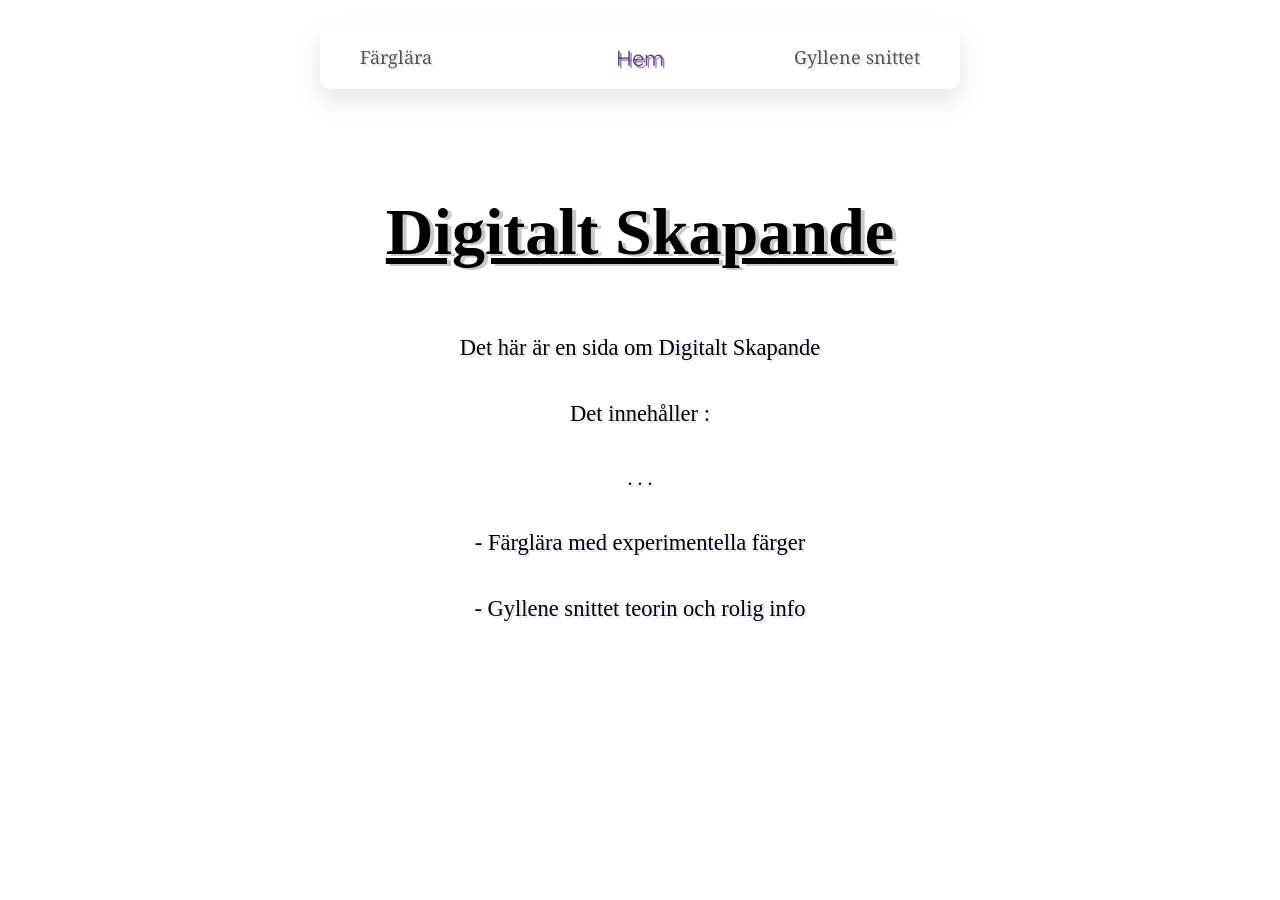
==== html/index.html @ 08d089ed "Jag gjorde README (ingenting gjort där ännu.) Fixade lite med automatiska tester, skydd mot XSS-angr" ====
<!doctype html>
<html lang="sv">
  <head>
    <!-- Google Fonts importerade -->
    <link rel="preconnect" href="https://fonts.googleapis.com" />
    <link rel="preconnect" href="https://fonts.gstatic.com" crossorigin />
    <link
      href="https://fonts.googleapis.com/css2?family=Noto+Serif:ital,wght@0,100..900;1,100..900&display=swap"
      rel="stylesheet"
    />

    <link rel="preconnect" href="https://fonts.googleapis.com" />
    <link rel="preconnect" href="https://fonts.gstatic.com" crossorigin />
    <link
      href="https://fonts.googleapis.com/css2?family=Cossette+Texte:wght@400;700&family=Noto+Serif:ital,wght@0,100..900;1,100..900&family=Quicksand:wght@300..700&display=swap"
      rel="stylesheet"
    />

    <meta charset="UTF-8" />
    <meta name="viewport" content="width=device-width, initial-scale=1.0" />
    <link rel="stylesheet" href="../css/style.css" />
    <title>Document</title>
  </head>
  <body>
    <header>
      <div class="rubrik">
        <h1>Digitalt Skapande</h1>
      </div>
      <div class="topnav" id="navbar">
        <!--centrerade länkar-->
        <div class="topnav-centered">
          <a href="index.html" class="active"
            ><b
              style="
                font-family: &quot;Quicksand&quot;, sans-serif;
                font-weight: 430;
              "
              >Hem</b
            ></a
          >
        </div>

        <!--länkar till vänster-->
        <a href="emotional.html" class="active">Färglära</a>

        <!--länkar till höger-->
        <div class="topnav-right">
          <a href="goldenspiral.html" class="active">Gyllene snittet</a>
        </div>
      </div>
    </header>

    <!--Är för innehållet, som texten. Och under är bilden för träden o länken till script-->
    <div class="content" id="innehåll">
      <p>Det här är en sida om Digitalt Skapande</p>
      <p>Det innehåller :</p>
      <p style="font-size: 20px">. . .</p>
      <p>- Färglära med experimentella färger</p>
      <p>- Gyllene snittet teorin och rolig info</p>
    </div>
    <script src="../javascript/script.js"></script>
    <footer>
      <div id="footerBild"></div>
    </footer>
  </body>
</html>
---- css/style.css ----
/* stylelint-disable selector-class-pattern, selector-id-pattern */

/* FÖR INDEX.HTML */
html,
body {
  margin: 0;
  padding: 0;
}

header {
  height: 70px;
}

/* navigation bar */
.topnav {
  max-width: 600px;
  margin: 25px auto;
  position: relative;
  background-color: rgb(255 255 255 / 30%);
  padding: 10px 20px;
  box-shadow: 0 12px 27px rgb(0 0 0 / 10%);
  border-radius: 10px;
  font-weight: 400;
  font-family: "Noto Serif", serif;
}

/* gör så att navigation bar är sticky (stannar på skärmen när man scrollar) */
#navbar {
  position: fixed;
  top: 0;
  left: 0;
  right: 0;
  transition: all 0.3s ease-in-out;
}

/* gör så att det ser snyggt och centrerat ut med all text */
.topnav-centered a {
  top: 50%;
  left: 50%;
  transform: translate(-50%, -50%);
  position: absolute;
}

/* ändrar på texten i nav bar men även transationen när tex-boxarna ändrar färg */
.topnav a {
  color: #525151;
  text-shadow: 2px 2px #e1ebe8;
  text-align: center;
  text-decoration: none;
  font-size: 18px;
  padding: 10px 20px;
  border-radius: 8px;
  transition: all 0.3s ease;
  display: inline-block;
}

/* ändrar på hover när man håller över, vilket bara ändrar färg på boxen runt texten och text-färgen */
.topnav a:hover {
  background-color: #f0f0f0;
  color: #000;
  text-shadow: 2px 2px #a272fc;
}

.active.active {
  text-shadow: 2px 2px #a272fc;
  font-size: 22px;
}

/* hjälper med att allt håller sig på sin plats */
.topnav-right {
  float: right;
}

/* anpassar nav-baren för mobil med annan resolution */
@media screen and (width <= 600px) {
  /* lägger allt på en rad */
  .topnav a {
    display: block;
  }

  /* fixar så att nav åt höger så att den och centreras */
  .topnav-right {
    float: none;
  }

  /* hjälper till så att allt är i ordning */
  .topnav-centered a {
    position: relative;
    left: 0;
    right: 0;
    transform: none;
  }

  header {
    height: 170px;
  }
}

/* Är för rubriken för hemsidan */
.rubrik {
  text-shadow: 4px 2px #c3ccc7;
  transition: all 0.3s ease;
  display: flex;
  justify-content: center;
  font-size: 3.67vh;
  padding: 150px;
  text-align: center;
  white-space: nowrap;
  text-decoration: underline;
}

/* Är för innehållet, alltså exempelvis texten */
.content {
  font-size: 2.5vh;
  transition: all 0.3s ease;
  padding-top: 25vh;
  padding-bottom: 15.3vh;
  text-align: center;
  flex: 1;
}

/* Också för innehållet men med lite mer olika ändringar. Som skugga, placering o transition */
#innehåll {
  transition: all 0.3s ease;
  margin: auto;
  text-shadow: 2px 2px #d7dafab7;
}

p {
  margin: 40px 0 10px;
}

/* Ändrar rubrik o texten osv så det är mobilanpassat */
@media screen and (width <= 600px) {
  .rubrik {
    transition: all 0.3s ease;
    font-size: 2.5vh;
    display: flex;
    padding: 170px;
    white-space: nowrap;
    position: relative;
    justify-content: center;
  }

  .content {
    transition: all 0.3s ease;
    padding-top: 12vh;
    padding-bottom: 17.6vh;
    white-space: nowrap;
    position: relative;
    justify-content: center;
  }
}

@media (width <= 920px) and (orientation: landscape) {
  #footerBild {
    display: none;
  }
}

/* Är Bildern för träden */
#footerBild {
  background-image: url("images/footerimage.jpg");
  height: 208px;
  background-size: 510px;
  position: fixed;
  bottom: 0;
  left: 0;
  width: 100%;
  background-position: bottom center;
}

/* FÖR EMOTIONAL.HTML */
/* Där det står något som content som finns över, men CT efter, är det bara specialiserat för COLOR THEORY (färglära) fliken */
/*Då filter, är själva ändringen på bilden. Inverted o grayscale och där under, är bara filter som ändrar på bildens färger */
.content-CT {
  font-size: 2.5vh;
  transition: all 0.3s ease;
  padding-top: 25vh;
  text-align: center;
}

.bild-CT {
  display: none;
  margin: auto;
  max-width: 100%;
  max-height: 400px;
  object-fit: contain;
}

.video-CT {
  /* IFALL en video skickas in, hamnar den i detta format */
  max-width: 100%;
  max-height: 400px;
  object-fit: contain;
  margin: auto;
}

/* Under är preferenser för knappen när man väljer att ladda upp en bild elr video */
.knapp-CT {
  background-color: #f0f0f0;
  color: #000;
  padding: 15px 16px;
  border-radius: 30px;
  border: none;
  font-size: large;
  font-family: "Courier New", Courier, monospace;
  text-shadow: 2px 2px #a272fc;
}

.knapp-CT::file-selector-button {
  background-color: #dfdfdf;
  color: rgb(0 0 0);
  padding: 8px 20px;
  border: none;
  border-radius: 10px;
  font-weight: 900;
  font-family: "Courier New", Courier, monospace;
  transition: all 0.3s ease;
}

.knapp-CT::file-selector-button:hover {
  background-color: #fff;
  color: #000;
  text-shadow: 2px 2px #a272fc;
  transition: all 0.3s ease;
}

.filter-CT {
  font-family: "Courier New", Courier, monospace;
  display: none;
  padding: 8px 20px;
  margin: auto;
  margin-top: 40px;
  background-color: #f5f3f3;
  color: #a272fc;
  border-style: dashed;
  border-radius: 20px;
  font-size: large;
  transition: all 0.3s ease;
}

.filter-CT:hover {
  transition: all 0.3s ease;
  background-color: #ada8a8;
  border-style: double;
}

.inverted {
  filter: invert(1);
}

.grayScale {
  filter: grayscale(1);
}

@media screen and (width <= 600px) {
  /* För mobilenheter */
  .bild-CT {
    transition: all 0.3s ease;
    width: 80%;
  }
}

/* stylelint-enable selector-class-pattern, selector-id-pattern */
/* Kommentaren över är för automatiska tester !! (finns också längst upp i filen) */
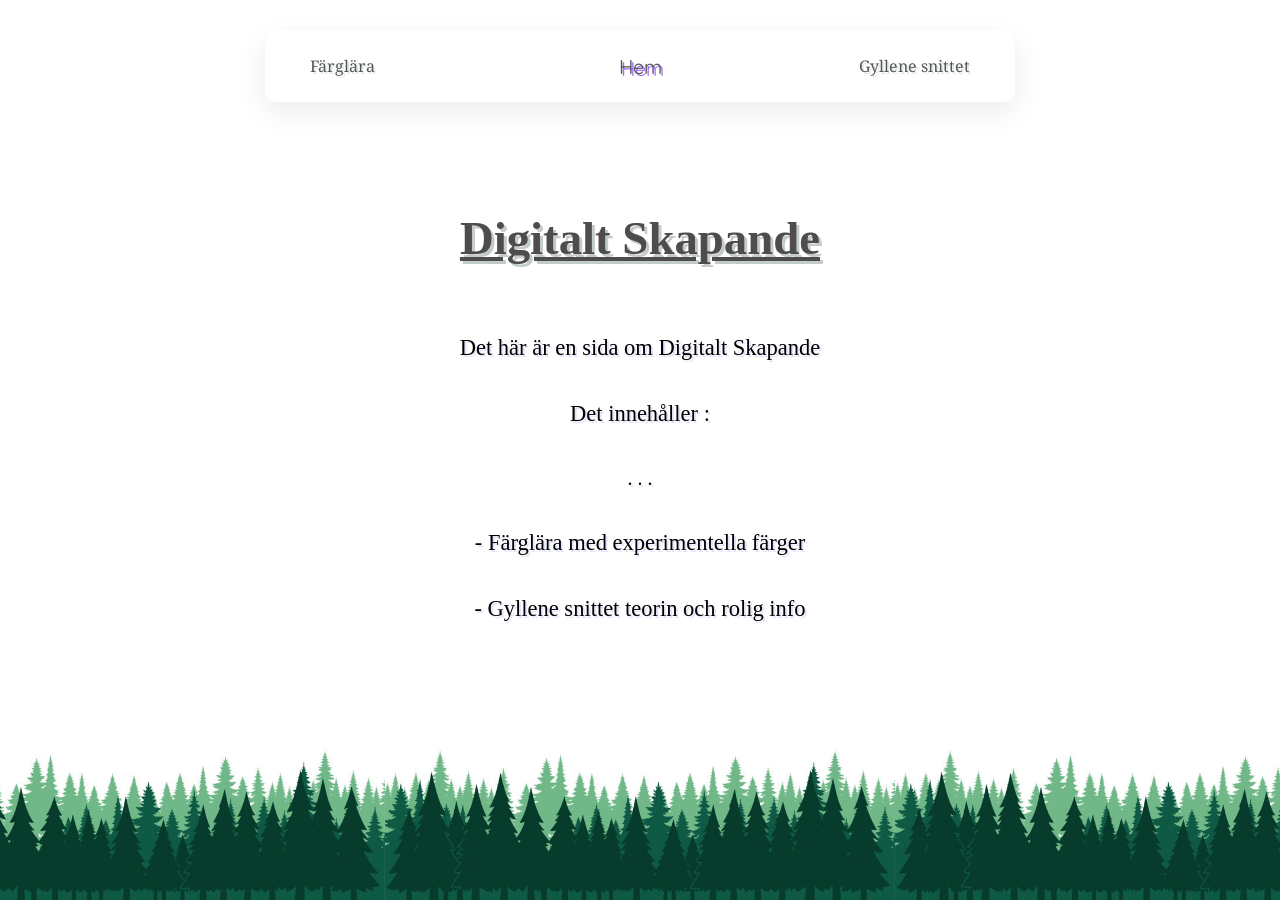
==== commit 1b0f6505: "Fixade klart gyllene snittet sidan. Fixade också README.md. Gjorde också klart färglära" ====
--- a/html/index.html
+++ b/html/index.html
@@ -19,7 +19,7 @@
     <meta charset="UTF-8" />
     <meta name="viewport" content="width=device-width, initial-scale=1.0" />
     <link rel="stylesheet" href="../css/style.css" />
-    <title>Document</title>
+    <title>Digitalt Skapande</title>
   </head>
   <body>
     <header>
--- a/css/style.css
+++ b/css/style.css
@@ -13,14 +13,13 @@
 
 /* navigation bar */
 .topnav {
-  max-width: 600px;
-  margin: 25px auto;
+  max-width: 700px;
+  margin: 30px auto;
   position: relative;
-  background-color: rgb(255 255 255 / 30%);
-  padding: 10px 20px;
-  box-shadow: 0 12px 27px rgb(0 0 0 / 10%);
-  border-radius: 10px;
-  font-weight: 400;
+  background-color: rgba(255, 255, 255, 0.363);
+  padding: 15px 25px;
+  box-shadow: 0 10px 30px rgba(0, 0, 0, 0.08);
+  border-radius: 12px;
   font-family: "Noto Serif", serif;
 }
 
@@ -43,11 +42,11 @@
 
 /* ändrar på texten i nav bar men även transationen när tex-boxarna ändrar färg */
 .topnav a {
-  color: #525151;
+  color: #555555;
   text-shadow: 2px 2px #e1ebe8;
   text-align: center;
   text-decoration: none;
-  font-size: 18px;
+  font-size: 16px;
   padding: 10px 20px;
   border-radius: 8px;
   transition: all 0.3s ease;
@@ -63,7 +62,7 @@
 
 .active.active {
   text-shadow: 2px 2px #a272fc;
-  font-size: 22px;
+  font-size: 20px;
 }
 
 /* hjälper med att allt håller sig på sin plats */
@@ -98,13 +97,15 @@
 
 /* Är för rubriken för hemsidan */
 .rubrik {
-  text-shadow: 4px 2px #c3ccc7;
+  text-shadow: 3px 3px #c3ccc7;
   transition: all 0.3s ease;
   display: flex;
   justify-content: center;
-  font-size: 3.67vh;
+  font-size: 2.6vh;
   padding: 150px;
-  text-align: center;
+  padding-top: 180px;
+  text-align: center;
+  color: #4e4c4c;
   white-space: nowrap;
   text-decoration: underline;
 }
@@ -160,7 +161,7 @@
 
 /* Är Bildern för träden */
 #footerBild {
-  background-image: url("images/footerimage.jpg");
+  background-image: url("../images/footerimage.jpg");
   height: 208px;
   background-size: 510px;
   position: fixed;
@@ -236,11 +237,13 @@
   color: #a272fc;
   border-style: dashed;
   border-radius: 20px;
+  border: 2px dashed #a272fc;
   font-size: large;
   transition: all 0.3s ease;
 }
 
 .filter-CT:hover {
+  transform: scale(1.02);
   transition: all 0.3s ease;
   background-color: #ada8a8;
   border-style: double;
@@ -262,5 +265,26 @@
   }
 }
 
+/* För informationen inom gyllene snittet sidan*/
+.content-GS {
+  font-size: 2.5vh;
+  transition: all 0.3s ease;
+  padding-top: 25vh;
+  text-align: center;
+  line-height: 1.7;
+  margin-bottom: 40px;
+  text-shadow: 1px 1px #f0f0f0;
+  max-width: 800px;
+  margin: auto;
+}
+
+@media screen and (width <= 600px) {
+  /* För mobilenheter */
+  .content-GS {
+    padding-top: 10vh;
+    font-size: 2.2vh;
+  }
+}
+
 /* stylelint-enable selector-class-pattern, selector-id-pattern */
 /* Kommentaren över är för automatiska tester !! (finns också längst upp i filen) */
